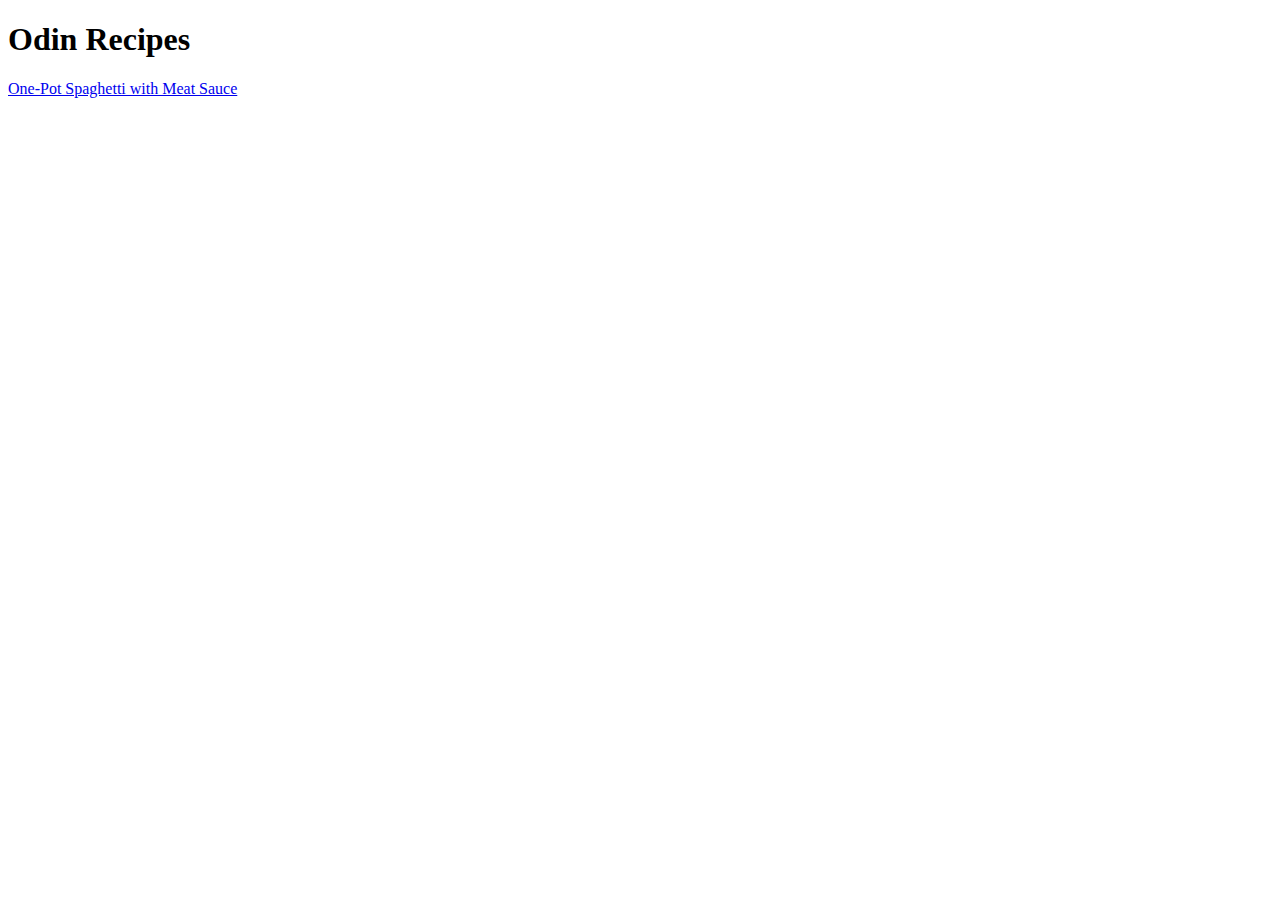
==== index.html @ 573ec150 "Created new directory recipes Created new file in recipes for one-pot Spaghetti Linked new file in i" ====
<!DOCTYPE html>
<html lang="en">
<head>
    <meta charset="UTF-8">
    <meta name="viewport" content="width=device-width, initial-scale=1.0">
    <title>Odin Recipes</title>
</head>
<body>
    <h1>Odin Recipes</h1>
    <a href="/recipes/One-Pot Spaghetti with Meat Sauce.html" target="_blank">One-Pot Spaghetti with Meat Sauce</a>
</body>
</html>
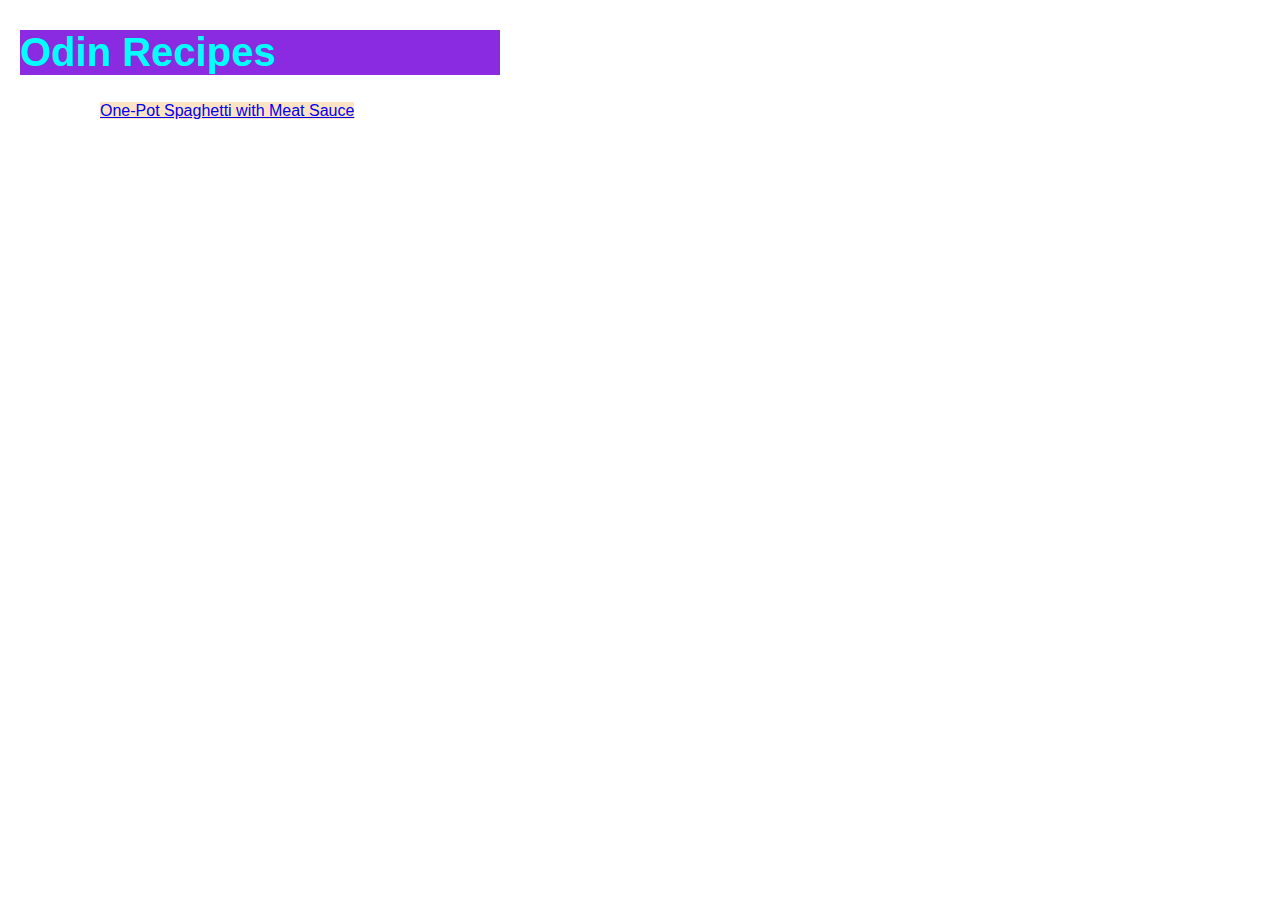
==== commit f9b02a70: "Add random styling via external css file" ====
--- a/index.html
+++ b/index.html
@@ -4,6 +4,7 @@
     <meta charset="UTF-8">
     <meta name="viewport" content="width=device-width, initial-scale=1.0">
     <title>Odin Recipes</title>
+    <link rel="stylesheet" href="style.css">
 </head>
 <body>
     <h1>Odin Recipes</h1>
--- a/style.css
+++ b/style.css
@@ -0,0 +1,21 @@
+body{
+    margin-top: 30px;
+    margin-left: 20px;
+    margin-right: 780px;
+}
+img{
+    width: 730px;
+}
+
+    h1{
+    font-size: 40px;
+    font-family: Arial, Helvetica, sans-serif;
+    color:aqua;
+    background-color: blueviolet;
+}
+
+a{
+    background-color: bisque;
+    font-family: 'Franklin Gothic Medium', 'Arial Narrow', Arial, sans-serif;
+    margin-left: 80px;
+}